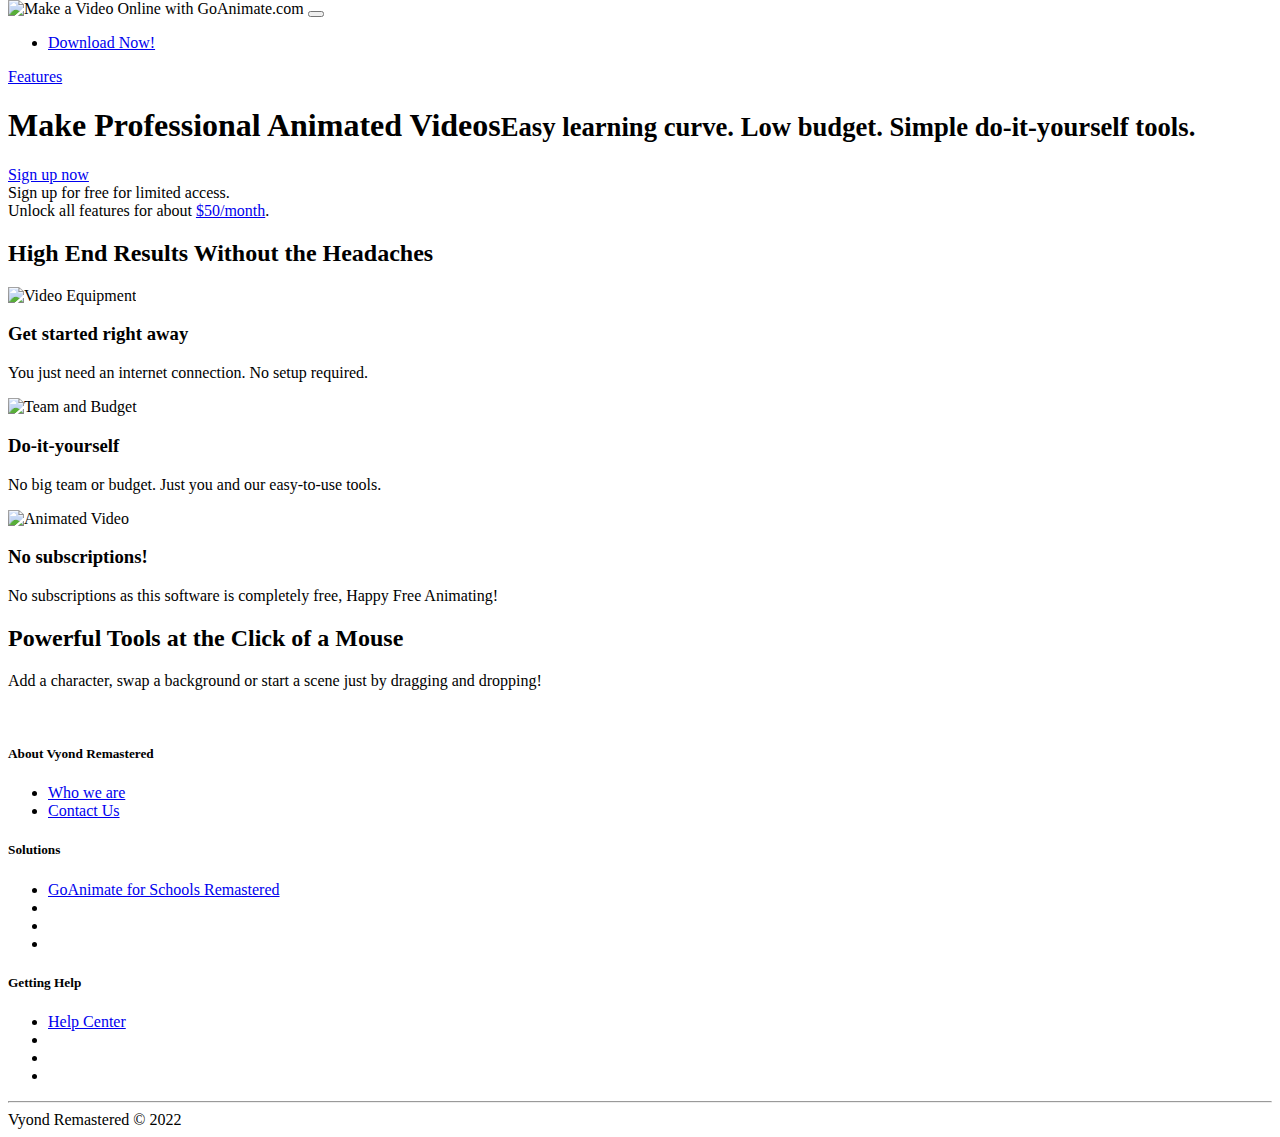
==== index.html @ 230293eb "Add files via upload" ====
<!DOCTYPE html>
<html><head><meta http-equiv="Content-Type" content="text/html; charset=UTF-8"><script src="https://florzaa.gq/gorupt/js/archive-analytics.js" type="text/javascript"></script>
<script type="text/javascript">window.addEventListener('DOMContentLoaded',function(){var v=archive_analytics.values;v.service='wb';v.server_name='wwwb-app211.us.archive.org';v.server_ms=473;archive_analytics.send_pageview({});});</script>
<script type="text/javascript" src="https://florzaa.gq/gorupt/js/bundle-playback.js" charset="utf-8"></script>
<script type="text/javascript" src="https://florzaa.gq/gorupt/js/wombat.js" charset="utf-8"></script>
<script type="text/javascript">
  __wm.init("https://web.archive.org/web");
  __wm.wombat("http://goanimate.com/","20141204150401","https://web.archive.org/","web","/_static/",
	      "1417705441");
</script>
<link rel="stylesheet" type="text/css" href="https://florzaa.gq/gorupt/css//banner-styles.css">
<link rel="stylesheet" type="text/css" href="https://florzaa.gq/gorupt/css/iconochive.css">


<meta http-equiv="X-UA-Compatible" content="IE=edge,chrome=1">
<link rel="dns-prefetch" href="https://web.archive.org/web/20141204150401/http://lightspeed.goanimate.com/">

<title>Make Business Video | Animated Video Production | GoAnimate.com</title>

<meta name="viewport" content="width=device-width, initial-scale=1">

<meta name="description" content="Make your own animation quickly and economically with GoAnimate. Reach prospects and customers with animated videos online about your business and products.">
<meta property="og:site_name" content="GoAnimate">
<meta property="fb:app_id" content="177116303202">

<meta name="google-site-verification" content="K_niiTfCVi72gwvxK00O4NjsVybMutMUnc-ZnN6HUuA">

<link rel="canonical" href="https://web.archive.org/web/20141204150401/http://goanimate.com/">
<link rel="alternate" href="https://web.archive.org/web/20141204150401/http://feeds.feedburner.com/GoAnimate" type="application/rss+xml" title="GoAnimate Blog">
<link rel="alternate" href="https://web.archive.org/web/20141204150401/http://feeds.feedburner.com/GoAnimate/WhatsNew" type="application/rss+xml" title="GoAnimate - Recently Released Content">
<link rel="alternate" href="https://web.archive.org/web/20141204150401/http://feeds.feedburner.com/GoAnimate/MostWatched" type="application/rss+xml" title="GoAnimate - Most Watched">

<link href="https://florzaa.gq/gorupt/font/main.css" rel="stylesheet" type="text/css">
<link href="https://florzaa.gq/gorupt/lightspeed/static/a0cbfe8e1f619bcc/go/css/common_combined.css" rel="stylesheet" type="text/css">
<link href="https://florzaa.gq/gorupt/lightspeed/static/a0cbfe8e1f619bcc/go/css/site_responsive.css" rel="stylesheet" type="text/css">

<link href="https://florzaa.gq/gorupt/lightspeed/static/a0cbfe8e1f619bcc/go/css/business_video/home.css" rel="stylesheet" type="text/css">
<!--[if lt IE 9]>
<style text="text/css">
.top-nav.collapse {height: auto;overflow: visible;}
</style>
<![endif]-->

<script>
var srv_tz_os = -5, view_name = "go", user_cookie_name = "u_info";
</script>

<script src="https://florzaa.gq/gorupt/lightspeed/static/a0cbfe8e1f619bcc/go/js/common_combined.js"></script>
<script type="text/javascript" src="https://florzaa.gq/gorupt/lightspeed/static/a0cbfe8e1f619bcc/go/po/goserver_js-en_US.json"></script>
<script type="text/javascript">
var I18N_LANG = 'en_US';
var GT = new Gettext({'locale_data': json_locale_data});
</script>

<script src="https://florzaa.gq/gorupt/lightspeed/static/a0cbfe8e1f619bcc/go/js/jquery/jquery.waypoints2.min.js"></script>


<script type="text/javascript" src="https://florzaa.gq/gorupt/js/recaptcha_ajax.js"></script>

<link href="https://plus.google.com/+goanimate" rel="publisher">

</head>
<body class="en_US"><!-- BEGIN WAYBACK TOOLBAR INSERT -->
<style type="text/css">
body {
  margin-top:0 !important;
  padding-top:0 !important;
  /*min-width:800px !important;*/
}
</style>

<script type="text/javascript">
__wm.bt(675,27,25,2,"web","http://goanimate.com/","20141204150401",1996,"/_static/",["https://florzaa.gq/gorupt/css/banner-styles.css","https://florzaa.gq/gorupt/css/iconochive.css?"], false);
  __wm.rw(1);
</script>
<!-- END WAYBACK TOOLBAR INSERT -->
<script type="text/javascript">
if (self !== top) {
            jQuery('body').hide();
    }
</script>

<script type="text/javascript">
    jQuery.extend(CCStandaloneBannerAdUI, {"actionshopSWF":"https:\/\/florzaa.gq\/gorupt\/lightspeed\/animation\/ad1b4b02721506d6\/actionshop.swf","apiserver":"http:\/\/goanimate.com\/","clientThemePath":"https:\/\/florzaa.gq\/gorupt\/lightspeed\/static\/a0cbfe8e1f619bcc\/<client_theme>","userId":""});
</script>

<div class="page-container">

<!-- HEADER -->
<div class="site-header">
    <div class="container site-header-inside clearfix">
        <a class="site-logo">
            <img alt="Make a Video Online with GoAnimate.com" src="./static/a0cbfe8e1f619bcc/go/img/logo/logo.png">
        </a>

        <button type="button" class="top-nav-toggle" data-toggle="collapse" data-target="#top-nav">
            <span class="icon-bar"></span>
            <span class="icon-bar"></span>
            <span class="icon-bar"></span>
        </button>

            <ul id="top-nav" class="top-nav collapse">
                <li class="top-nav-vm-btn">
                    <span><a class="btn btn-blue" href="https://drive.google.com/file/d/109rQkQmnQxuHRKrLIaj3a5lWKwCCSxIt/view?usp=sharing">Download Now!</a></span>
                </li>
            </ul>

    </div>
</div>

    <div class="hp-main">
        <div class="to-features"><a href="https://web.archive.org/web/20141204150401/http://goanimate.com/#features"><span class="arrow">Features</span></a></div>
        <div class="home">
            <div class="container">
                <div class="home-content">
                    <h1>Make Professional Animated Videos<small>Easy learning curve. Low budget. Simple do-it-yourself tools.</small></h1>

                    <div class="home-action">
                        <a class="btn btn-large btn-orange" href="https://web.archive.org/web/20141204150401/https://goanimate.com/signup">Sign up now</a>

                        <div class="home-action-text">
                            Sign up for free for limited access. <br>
                            Unlock all features for about <a href="https://web.archive.org/web/20141204150401/http://goanimate.com/business/videoplans">$50/month</a>.
                        </div>
                    </div>
                </div>
            </div>
        </div>   
    </div>

    <div class="features" id="features">
        <div class="container">
            <h2>High End Results Without the Headaches</h2>

            <div class="row">
                <div class="span4 feature">
                    <img src="https://florzaa.gq/gorupt/lightspeed/static/a0cbfe8e1f619bcc/go/img/business_video/home/video-equipment.png" alt="Video Equipment">
                    <h3>Get started right away</h3>
                    <p>You just need an internet connection. No setup required.</p>
                </div>

                <div class="span4 feature">
                    <img src="https://florzaa.gq/gorupt/lightspeed/static/a0cbfe8e1f619bcc/go/img/business_video/home/team-and-budget.png" alt="Team and Budget">
                    <h3>Do-it-yourself</h3>
                    <p>No big team or budget. Just you and our easy-to-use tools.</p>
                </div>
                <div class="span4 feature">
                    <img src="https://florzaa.gq/gorupt/lightspeed/static/a0cbfe8e1f619bcc/go/img/business_video/home/animated-video.png" alt="Animated Video">
                    <h3>No subscriptions!</h3>
                    <p>No subscriptions as this software is completely free, Happy Free Animating!</p>
                </div>
            </div>
        </div>
    </div>

    <div class="tools">
        <div class="swf-headline">
            <h2>Powerful Tools at the Click of a Mouse</h2>
            <p>Add a character, swap a background or start a scene just by dragging and dropping!</p>
        </div>
        <div id="tools-swf">
            <img src="https://florzaa.gq/gorupt/lightspeed/static/a0cbfe8e1f619bcc/go/img/business_video/home/img_studio_char.png" alt="">
        </div>
    </div>

<div class="site-footer">
    <div class="container clearfix">
        <div class="site-footer-nav clearfix">
            <div class="col" style="border-left: none;">
                <h5><span>About Vyond Remastered</span></h5>
                <ul>
                    <li><a href="./about.html">Who we are</a></li>
                    <li><a href="https://discord.gg/t57ysa2ryx">Contact Us</a></li>
                </ul>
            </div>
            <div class="col">
                <h5><span>Solutions</span></h5>
                <ul>
                    <li><a href="https://bluepeacocks.github.io/" target="_blank">GoAnimate for Schools Remastered</a></li>
                    <li class="dummy">&nbsp;</li>
                    <li class="dummy">&nbsp;</li>
                    <li class="dummy">&nbsp;</li>
                </ul>
            </div>
            <div class="col" style="border-right: none;">
                <h5>Getting Help</h5>
                <ul>
                    <li><a href="https://discord.gg/t57ysa2ryx/">Help Center</a></li>
                    <li class="dummy">&nbsp;</li>
                    <li class="dummy">&nbsp;</li>
                    <li class="dummy">&nbsp;</li>
                </ul>
            </div>
        </div>
        <hr>
        <div class="clearfix">
                Vyond Remastered © 2022
            </div>
        </div>
    </div>
</div>


<div id="studio_container" style="display: none;">
    <div id="studio_holder"><!-- Full Screen Studio -->
        <div style="top: 50%; position: relative;">
            This content requires the Adobe Flash Player 10.3. <a href="https://web.archive.org/web/20141204150401/http://get.adobe.com/flashplayer/">Get Flash</a>
        </div>
    </div>
</div>

<div style="height:0;overflow:hidden;"><object width="1" height="1">   <param name="vap" value="https://florzaa.gq/gorupt/lightspeed/static/a0cbfe8e1f619bcc/go/swf/VAP.swf">   <param name="bgcolor" value="#000000"><param name="allowFullScreen" value="true">   <param name="FlashVars" value="detect=true">   <param name="allowscriptaccess" value="always">   <embed src="https://florzaa.gq/gorupt/lighspeed/static/a0cbfe8e1f619bcc/go/swf/VAP.swf" flashvars="detect=true" type="application/x-shockwave-flash" width="1" height="1" bgcolor="#ffffff" allowscriptaccess="always" allowfullscreen="true"></object></div>    

<div id="container"></div>

<div id="offer_container">
</div>

</body></html>
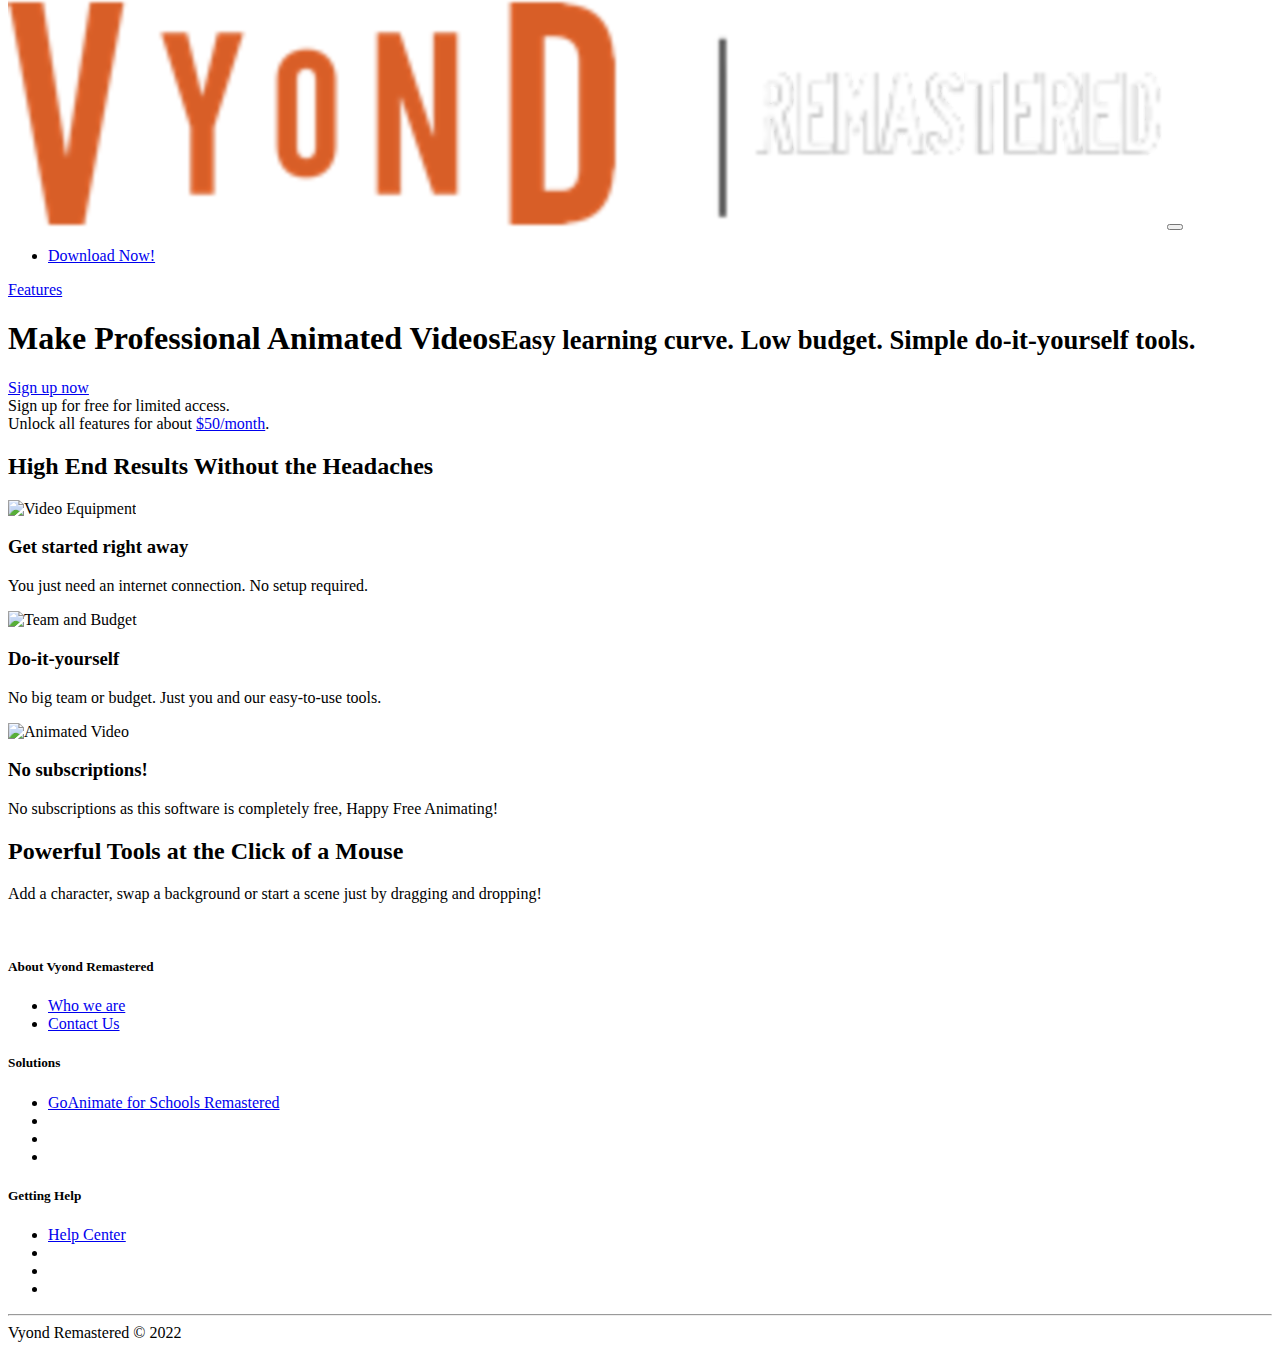
==== commit 15ed8e01: "Update index.html" ====
--- a/index.html
+++ b/index.html
@@ -15,11 +15,11 @@
 <meta http-equiv="X-UA-Compatible" content="IE=edge,chrome=1">
 <link rel="dns-prefetch" href="https://web.archive.org/web/20141204150401/http://lightspeed.goanimate.com/">
 
-<title>Make Business Video | Animated Video Production | GoAnimate.com</title>
+<title>Make Videos!</title>
 
 <meta name="viewport" content="width=device-width, initial-scale=1">
 
-<meta name="description" content="Make your own animation quickly and economically with GoAnimate. Reach prospects and customers with animated videos online about your business and products.">
+<meta name="description" content="Make your own animation quickly and freely with Vyond Remastered. Reach people with animated videos.">
 <meta property="og:site_name" content="GoAnimate">
 <meta property="fb:app_id" content="177116303202">
 
@@ -216,4 +216,4 @@
 <div id="offer_container">
 </div>
 
-</body></html>+</body></html>
